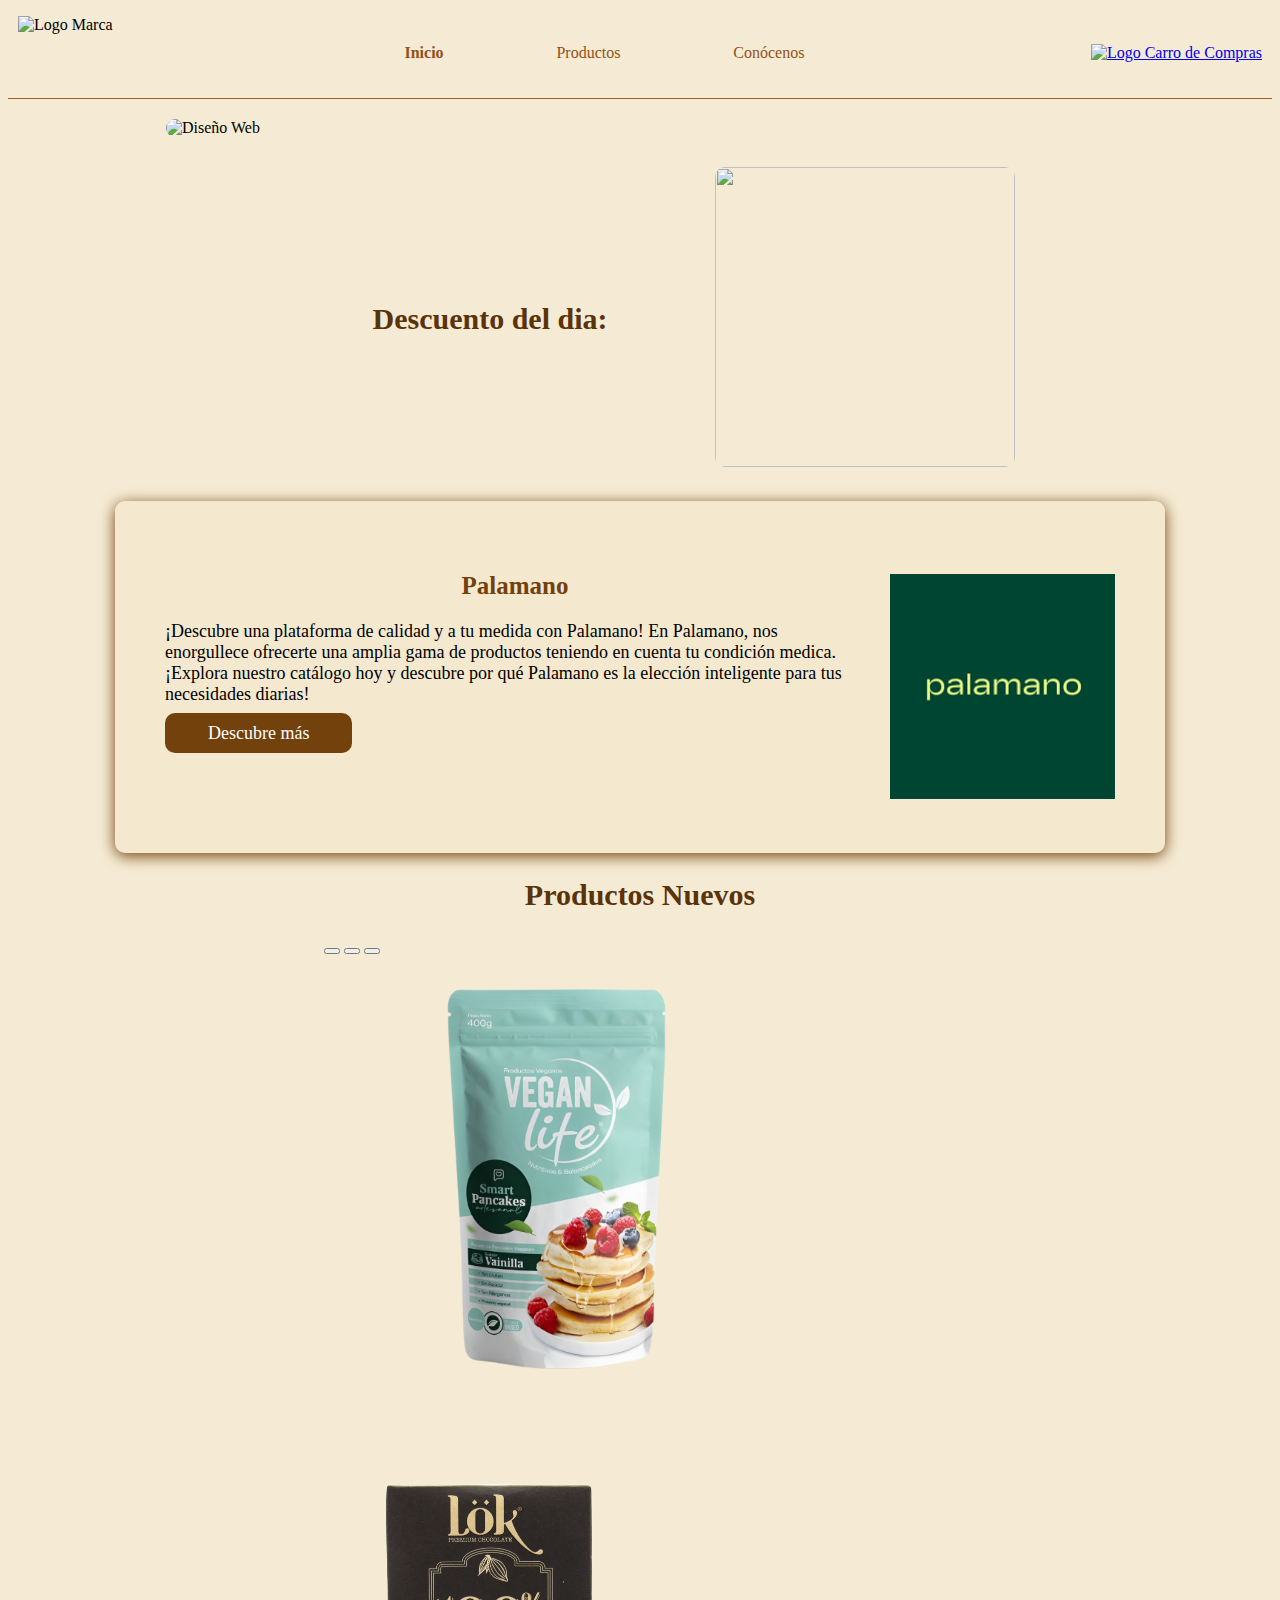
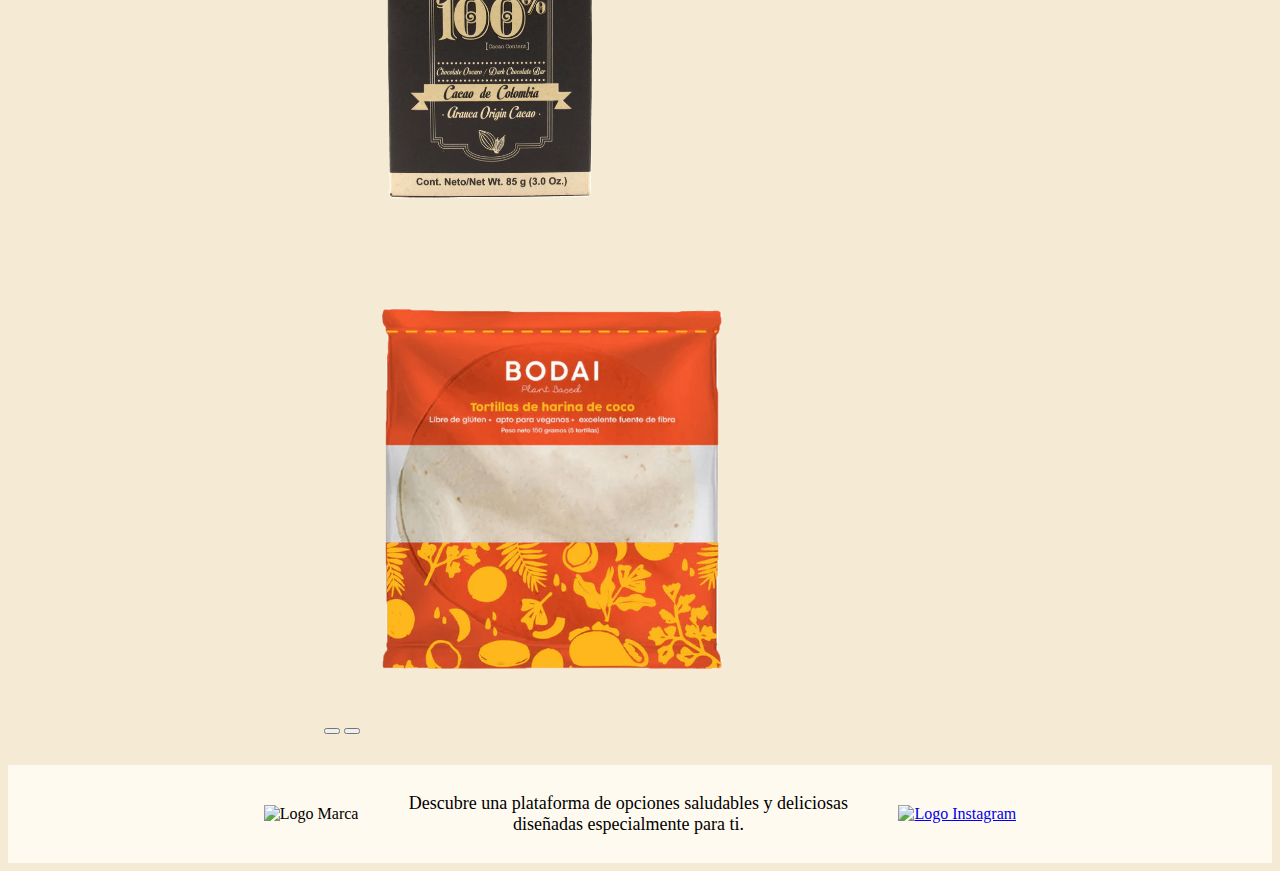
==== index.html @ 4af2a510 "avance" ====
<!DOCTYPE html>
<html lang="en">
<head>
    <meta charset="UTF-8">
    <meta name="viewport" content="width=device-width, initial-scale=1.0">
    <link href="https://cdn.jsdelivr.net/npm/bootstrap@5.0.2/dist/css/bootstrap.min.css" rel="stylesheet" integrity="sha384-EVSTQN3/azprG1Anm3QDgpJLIm9Nao0Yz1ztcQTwFspd3yD65VohhpuuCOmLASjC" crossorigin="anonymous">
    <link rel="stylesheet" type="text/css" href="style.css">
    <link rel="icon" type="image/png" href="/iconos/LOGO_FREE_GLUTEN_VERTICAL.png">
    <title>Free Gluten</title>
</head>
<body class="cuerpo">
    <nav class="barradenavegacion">
        <div class="marca">
            <img class="logonav" src="/iconos/LOGO_FREE_GLUTEN_HORIZONTAL.png" alt="Logo Marca">
        </div>
        <div class="subpaginas">
            <a class="links" href="index.html"><span class="negrilla">Inicio</span></a>
            <a class="links" href="productos.html">Productos</a>
            <a class="links" href="sobrenosotros.html">Conócenos</a>
        </div>
        <div class="buycar">
            <a href="carritodecompras.html"><img class="logobuycar" src="/iconos/Carrito_Compras.png" alt="Logo Carro de Compras"></a>
        </div>
    </nav>
    <main>
        <section class="primeraseccion">
            <article>
                <img class="imagenprincipal" src="/imagenes/Principal.jpg" alt="Diseño Web">
            </article>
        </section>
        <section class="segundaseccion">
            <article class="artuno">
                <h2 class="subtitulouno">
                    Descuento del dia:
                </h2>
            </article>
            <article class="artdos">
                <img class="imgsegsec" src="/imagenes/slide_dos.jpg" alt="">
            </article>
        </section>
        <section class="promo">
            <article class="parteuno">
                <h2 class="subtitulo3">
                    Palamano
                </h2>
                <p class="p4">
                    ¡Descubre una plataforma de calidad y a tu medida con Palamano! En Palamano,
                    nos enorgullece ofrecerte una amplia gama de productos teniendo en cuenta tu 
                    condición medica. ¡Explora nuestro catálogo hoy y descubre por qué Palamano 
                    es la elección inteligente para tus necesidades diarias!
                </p>
                <a class="vermas" target="_blank" href="https://palamano.com/">Descubre más</a>
            </article>
            <article class="partedos">
                <img class="servicio" src="imagenes/palamano.png" alt="Software de Licencia">
            </article>
        </section>

        <section class="terceraseccion">
                <h2 class="subtitulodos">Productos Nuevos</h2>
                <article class="carrusel">
                    <div id="carouselExampleDark" class="carousel carousel-dark slide" data-bs-ride="carousel">
                        <div class="carousel-indicators">
                            <button type="button" data-bs-target="#carouselExampleDark" data-bs-slide-to="0" class="active" aria-current="true" aria-label="Slide 1"></button>
                            <button type="button" data-bs-target="#carouselExampleDark" data-bs-slide-to="1" aria-label="Slide 2"></button>
                            <button type="button" data-bs-target="#carouselExampleDark" data-bs-slide-to="2" aria-label="Slide 3"></button>
                        </div>
                        <div class="carousel-inner">
                        <div class="carousel-item active" data-bs-interval="2500">
                            <img src="/insumos/pancakesvainilla.png" class="d-block w-100" alt="...">
                            <div class="carousel-caption d-none d-md-block">
                            </div>
                        </div>
                        <div class="carousel-item" data-bs-interval="2500">
                            <img src="/insumos/barracacao.png" class="d-block w-100" alt="...">
                            <div class="carousel-caption d-none d-md-block">

                            </div>
                        </div>
                        <div class="carousel-item" data-bs-interval="2500">
                            <img src="/insumos/totillasdecoco.png" class="d-block w-100" alt="...">
                            <div class="carousel-caption d-none d-md-block">
                            </div>
                        </div>
                        </div>
                        <button class="carousel-control-prev" type="button" data-bs-target="#carouselExampleDark" data-bs-slide="prev">
                            <span class="carousel-control-prev-icon" aria-hidden="true"></span>
                            <span class="visually-hidden"></span>
                        </button>
                        <button class="carousel-control-next" type="button" data-bs-target="#carouselExampleDark" data-bs-slide="next">
                            <span class="carousel-control-next-icon" aria-hidden="true"></span>
                            <span class="visually-hidden"></span>
                        </button>
                    </div>
                </article>
        </section>
    </main>
    <footer class="piedepagina">
        <div>
            <img class="logo" src="/iconos/LOGO_FREE_GLUTEN_VERTICAL.png" alt="Logo Marca">
        </div>
        <div>
            <p class="parrafo_footer">
                Descubre una plataforma de opciones saludables y deliciosas diseñadas especialmente para ti.
            </p>
        </div>
        <div>
            <a target="_blank" href="https://www.instagram.com/freegluten.co/"><img class="imginsta" src="/iconos/logo_instagram.png" alt="Logo Instagram"></a>
        </div>
    </footer>
    <script src="https://cdn.jsdelivr.net/npm/bootstrap@5.0.2/dist/js/bootstrap.bundle.min.js" integrity="sha384-MrcW6ZMFYlzcLA8Nl+NtUVF0sA7MsXsP1UyJoMp4YLEuNSfAP+JcXn/tWtIaxVXM" crossorigin="anonymous"></script>
</body>
</html>
---- style.css ----
.cuerpo{
    background-color: #f5ebd4;
}
.barradenavegacion{
    display: flex;
    justify-content: space-between;
    align-items: center;
    padding: 10px;
    height: 70px;
    position: sticky;
    top: 0;
    animation-timeline: scroll();
    animation-range: 0 200px;
    z-index: 10;
    background-color: #f5ebd4;
    border-bottom: 1px solid #a05c1c;
}
.links{
    text-decoration: none;
    color: #935115;
    justify-content: space-between;
}
.links:hover{
    color: #a05c1c;
    font-weight: bold;
}
.negrilla{
    font-weight: bold;
}
.logobuycar{
    height: 35px;
    width: 40px;
}
.marca{
    display: flex;
    align-items: center;
}
.logonav{
    height: 75px;
    width: 100px;
    object-fit:contain;
    object-position: center;
}
.subpaginas{
    display: flex;
    width: 400px;
    justify-content: space-between;
}
.primeraseccion{
    height: 75%;
    width: 75%;
    margin: 0 auto;
    margin-top: 20px;
}
.imagenprincipal{
    height: 375px;
    width: 100%;
    object-fit: cover;
    object-position: center;
    border-radius: 10px;
}
.segundaseccion{
    display: flex;
    flex-direction: row;
    justify-content: center;
    align-items: center;
    margin: 30px;
}
.subtitulouno{
    width: 400px;
    color: #5B3309;
    font-size: 30px;
    text-align: center;
    margin: 25px;
}
.imgsegsec{
    width: 300px;
    height: 300px;
    border-radius: 10px;
    object-fit: cover;
    object-position: center;
}
.subpromo{
    color: orangered;
    text-align: center;
}
.submarca{
    color: #E8FF85;
}
.textmarca{
    color: white;
}
.promo{
    background-color: #f4e9cf;
    width: 950px;
    margin: 0 auto;
    gap: 25px;
    padding: 50px;
    display: grid;
    grid-template-areas:
    "parteuno partedos"
    ;
    border-radius: 10px;
    box-shadow: 0 3px 15px #73410c;
}
.servicio{
    margin-top: 23px;
    height: 225px;
    width: 225px;
}
.subtitulo3{
    color: #73410c;
    text-align: center;
    font-size: 25px;
    font-weight: bold;
}
.p4{
    font-size: 18px;
}
.vermas{
    font-size: 18px;
    background-color: #73410c;
    color: white;
    padding: 10px 43px;
    text-decoration: none;
    border-radius: 10px;
    cursor: pointer;
}
.vermas:hover{
    color: white;
    background-color: #ac6111;
}
.tercerasecccion{
    display: flex;
    justify-content: center;
    align-items: center;
    height: 500px;
    width: 500px;
}
.subtitulodos{
    text-align: center;
    color: #5B3309;
    font-size: 30px;
    text-align: center;
    margin: 25px;
}
.carrusel{
    margin: auto;
    max-height: 50%;
    max-width: 50%;
}
.carousel-item img {
    max-height: 400px;
    object-fit: contain;
    padding: 25px;
}
.piedepagina{
    background-color: #FFFAEF;
    display: flex;
    justify-content: center;
    align-items: center;
    gap: 20px;
    padding: 10px;
    margin-top: 30px;
}
.logo{
    height: 100px;
    width: 100px;
}
.parrafo_footer{
    width: 500px;
    text-align: center;
    font-size: 18px;
}
.imginsta{
    height: 45px;
    width: 45px;
}
@media (max-width:750px){
    .subpaginas{
        width: 300px;
    }
}
@media (max-width:550px){
    .barradenavegacion{
        gap: 10px;
    }
    .subpaginas{
        width: 250px;
        gap: 20px;
    }
    .logonav{
        height: 50px;
        width: 75px;
    }
    .logobuycar{
        height: 25px;
        width: 30px;
    }
}


@media (max-width:750px) {
    .piedepagina{
        display: flex;
        flex-direction: column;
        justify-content: center;
    }
    .parrafo_footer{
        width: 350px;
    }
}
@media (max-width:515px) {
    .parrafo_footer{
        width: 250px;
    }
}
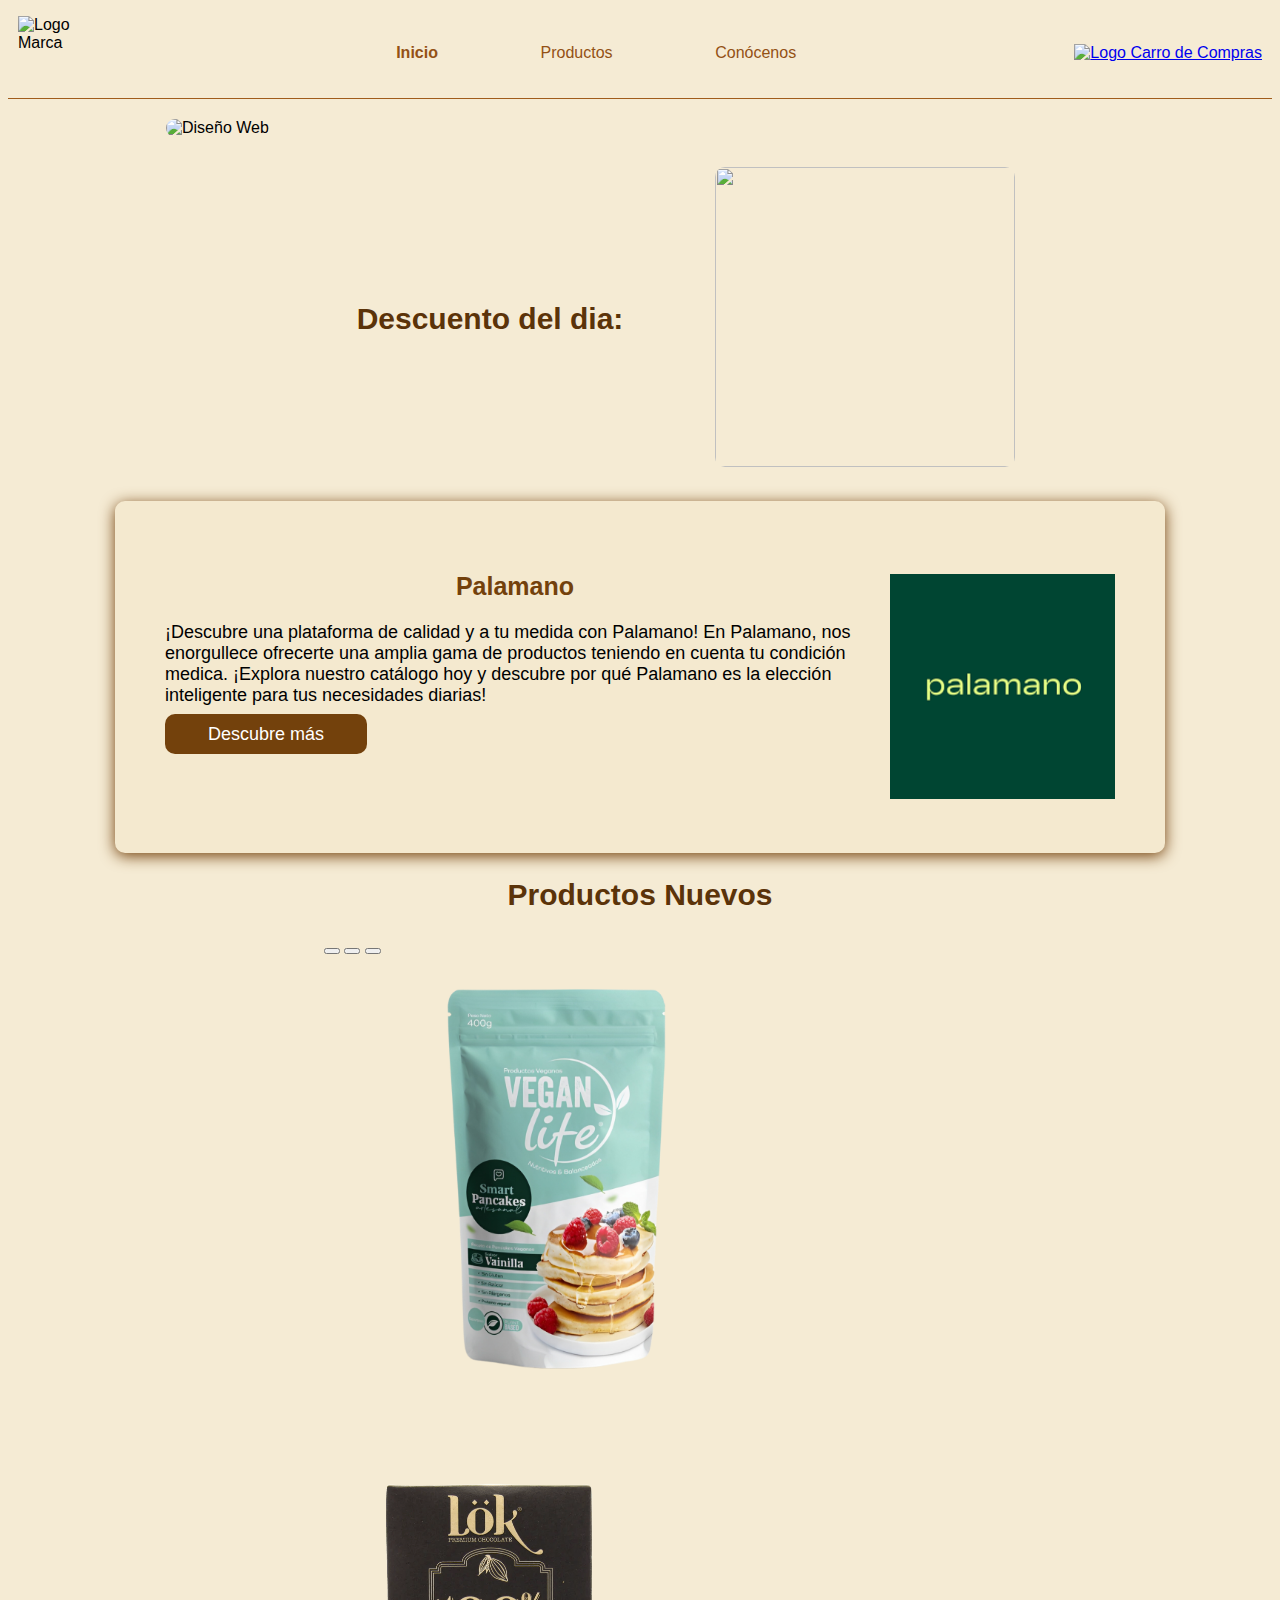
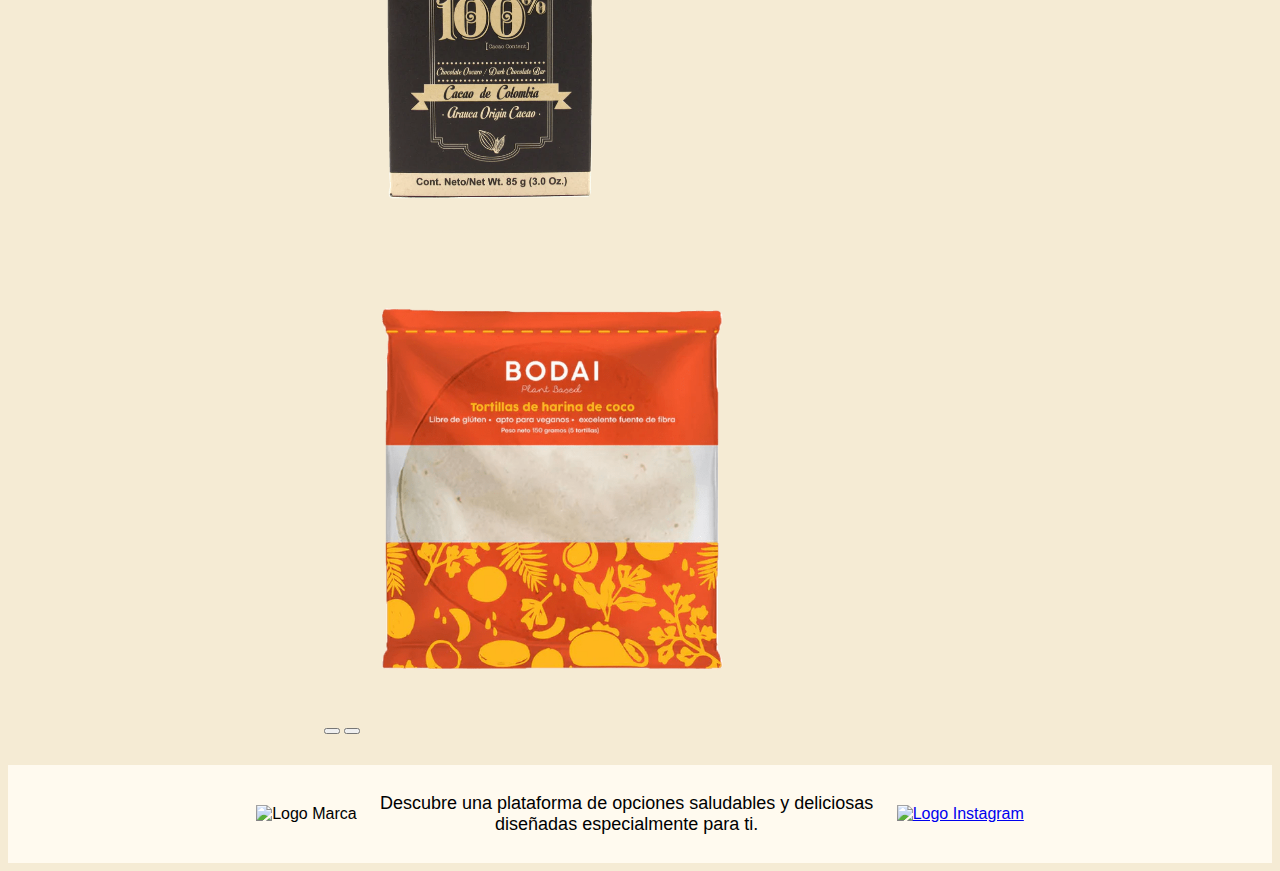
==== commit f09ab38a: "Sitio Web de GlutenFree" ====
--- a/index.html
+++ b/index.html
@@ -5,13 +5,13 @@
     <meta name="viewport" content="width=device-width, initial-scale=1.0">
     <link href="https://cdn.jsdelivr.net/npm/bootstrap@5.0.2/dist/css/bootstrap.min.css" rel="stylesheet" integrity="sha384-EVSTQN3/azprG1Anm3QDgpJLIm9Nao0Yz1ztcQTwFspd3yD65VohhpuuCOmLASjC" crossorigin="anonymous">
     <link rel="stylesheet" type="text/css" href="style.css">
-    <link rel="icon" type="image/png" href="/iconos/LOGO_FREE_GLUTEN_VERTICAL.png">
+    <link rel="icon" type="image/png" href="iconos/LOGO_FREE_GLUTEN_VERTICAL.png">
     <title>Free Gluten</title>
 </head>
 <body class="cuerpo">
     <nav class="barradenavegacion">
         <div class="marca">
-            <img class="logonav" src="/iconos/LOGO_FREE_GLUTEN_HORIZONTAL.png" alt="Logo Marca">
+            <img class="logonav" src="iconos/LOGO_FREE_GLUTEN_HORIZONTAL.png" alt="Logo Marca">
         </div>
         <div class="subpaginas">
             <a class="links" href="index.html"><span class="negrilla">Inicio</span></a>
@@ -19,13 +19,13 @@
             <a class="links" href="sobrenosotros.html">Conócenos</a>
         </div>
         <div class="buycar">
-            <a href="carritodecompras.html"><img class="logobuycar" src="/iconos/Carrito_Compras.png" alt="Logo Carro de Compras"></a>
+            <a href="carritodecompras.html"><img class="logobuycar" src="iconos/Carrito_Compras.png" alt="Logo Carro de Compras"></a>
         </div>
     </nav>
     <main>
         <section class="primeraseccion">
             <article>
-                <img class="imagenprincipal" src="/imagenes/Principal.jpg" alt="Diseño Web">
+                <img class="imagenprincipal" src="imagenes/Principal.jpg" alt="Diseño Web">
             </article>
         </section>
         <section class="segundaseccion">
@@ -35,7 +35,7 @@
                 </h2>
             </article>
             <article class="artdos">
-                <img class="imgsegsec" src="/imagenes/slide_dos.jpg" alt="">
+                <img class="imgsegsec" src="imagenes/slide_dos.jpg" alt="">
             </article>
         </section>
         <section class="promo">
@@ -52,7 +52,7 @@
                 <a class="vermas" target="_blank" href="https://palamano.com/">Descubre más</a>
             </article>
             <article class="partedos">
-                <img class="servicio" src="imagenes/palamano.png" alt="Software de Licencia">
+                <img class="servicio" src="imagenes/palamano.png" alt="Publicidad">
             </article>
         </section>
 
@@ -67,18 +67,18 @@
                         </div>
                         <div class="carousel-inner">
                         <div class="carousel-item active" data-bs-interval="2500">
-                            <img src="/insumos/pancakesvainilla.png" class="d-block w-100" alt="...">
+                            <img src="insumos/pancakesvainilla.png" class="d-block w-100" alt="...">
                             <div class="carousel-caption d-none d-md-block">
                             </div>
                         </div>
                         <div class="carousel-item" data-bs-interval="2500">
-                            <img src="/insumos/barracacao.png" class="d-block w-100" alt="...">
+                            <img src="insumos/barracacao.png" class="d-block w-100" alt="...">
                             <div class="carousel-caption d-none d-md-block">
 
                             </div>
                         </div>
                         <div class="carousel-item" data-bs-interval="2500">
-                            <img src="/insumos/totillasdecoco.png" class="d-block w-100" alt="...">
+                            <img src="insumos/totillasdecoco.png" class="d-block w-100" alt="...">
                             <div class="carousel-caption d-none d-md-block">
                             </div>
                         </div>
@@ -97,7 +97,7 @@
     </main>
     <footer class="piedepagina">
         <div>
-            <img class="logo" src="/iconos/LOGO_FREE_GLUTEN_VERTICAL.png" alt="Logo Marca">
+            <img class="logo" src="iconos/LOGO_FREE_GLUTEN_VERTICAL.png" alt="Logo Marca">
         </div>
         <div>
             <p class="parrafo_footer">
@@ -105,7 +105,7 @@
             </p>
         </div>
         <div>
-            <a target="_blank" href="https://www.instagram.com/freegluten.co/"><img class="imginsta" src="/iconos/logo_instagram.png" alt="Logo Instagram"></a>
+            <a target="_blank" href="https://www.instagram.com/freegluten.co/"><img class="imginsta" src="iconos/logo_instagram.png" alt="Logo Instagram"></a>
         </div>
     </footer>
     <script src="https://cdn.jsdelivr.net/npm/bootstrap@5.0.2/dist/js/bootstrap.bundle.min.js" integrity="sha384-MrcW6ZMFYlzcLA8Nl+NtUVF0sA7MsXsP1UyJoMp4YLEuNSfAP+JcXn/tWtIaxVXM" crossorigin="anonymous"></script>
--- a/style.css
+++ b/style.css
@@ -1,6 +1,6 @@
-
-.cuerpo{
-    background-color: #f5ebd4;
+body {
+    font-family: sans-serif;
+    background-color: #f5ebd4 !important;
 }
 .barradenavegacion{
     display: flex;
